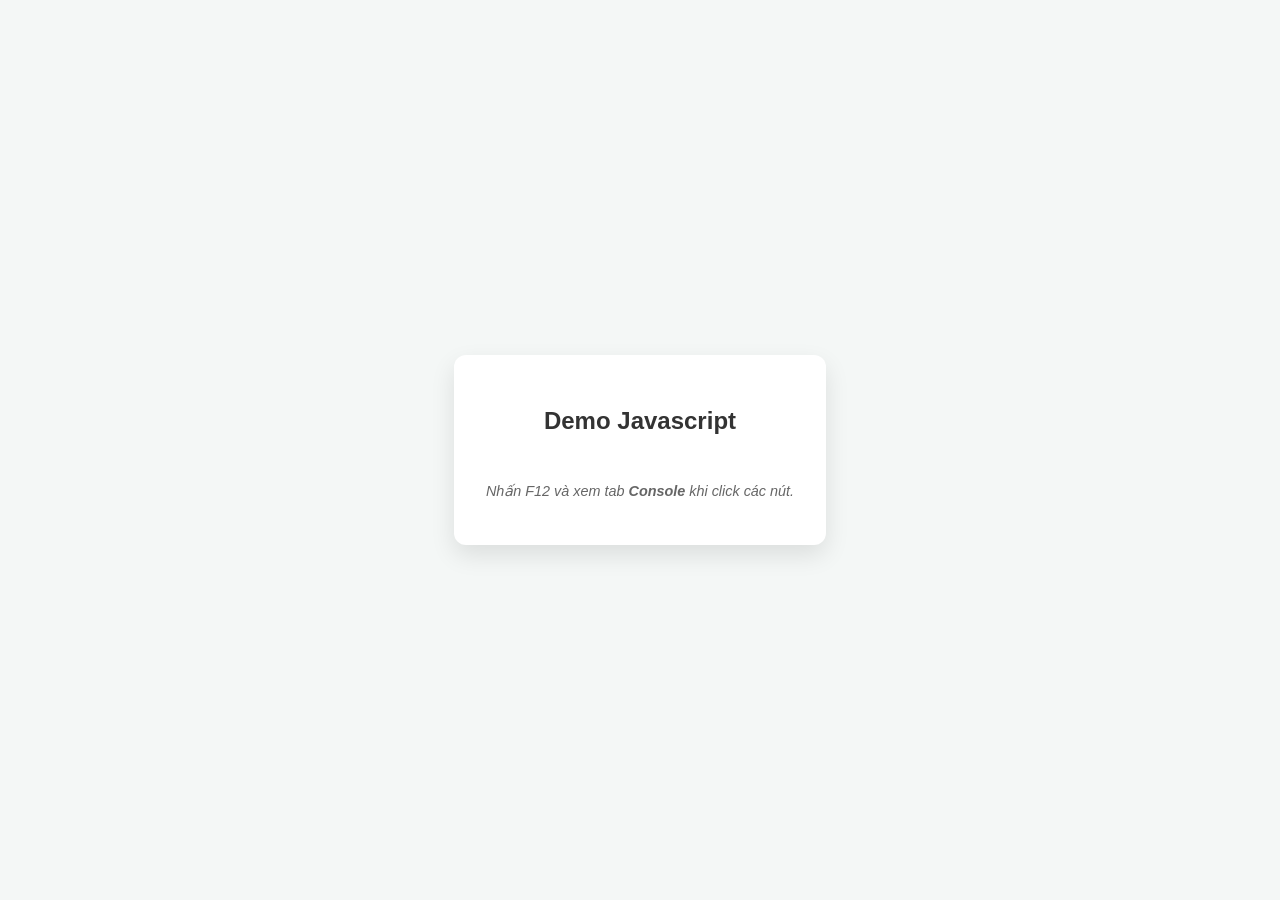
==== d7/index.html @ ac22b194 "first commit" ====
<!DOCTYPE html>
<html lang="vi">
<head>
    <meta charset="UTF-8">
    <meta name="viewport" content="width=device-width, initial-scale=1.0">
    <title>Demo Closure & Block Scope</title>
    <style>
        body {
            font-family: 'Segoe UI', Tahoma, Geneva, Verdana, sans-serif;
            background-color: #f4f7f6;
            display: flex;
            justify-content: center;
            align-items: center;
            height: 100vh;
            margin: 0;
        }
        .card {
            background: white;
            padding: 2rem;
            border-radius: 12px;
            box-shadow: 0 10px 25px rgba(0,0,0,0.1);
            text-align: center;
            max-width: 400px;
        }
        h2 { color: #333; margin-bottom: 1.5rem; }
        #container {
            display: flex;
            gap: 10px;
            justify-content: center;
            flex-wrap: wrap;
        }
        button {
            padding: 10px 20px;
            font-size: 14px;
            cursor: pointer;
            background-color: #007bff;
            color: white;
            border: none;
            border-radius: 5px;
            transition: background 0.3s;
        }
        button:hover {
            background-color: #0056b3;
        }
        .instruction {
            margin-top: 1.5rem;
            font-size: 0.9rem;
            color: #666;
            font-style: italic;
        }
    </style>
</head>
<body>

    <div class="card">
        <h2>Demo Javascript</h2>
        <div id="container"></div>
        <p class="instruction">Nhấn F12 và xem tab <strong>Console</strong> khi click các nút.</p>
    </div>

    <script src="app.js"></script>
</body>
</html>
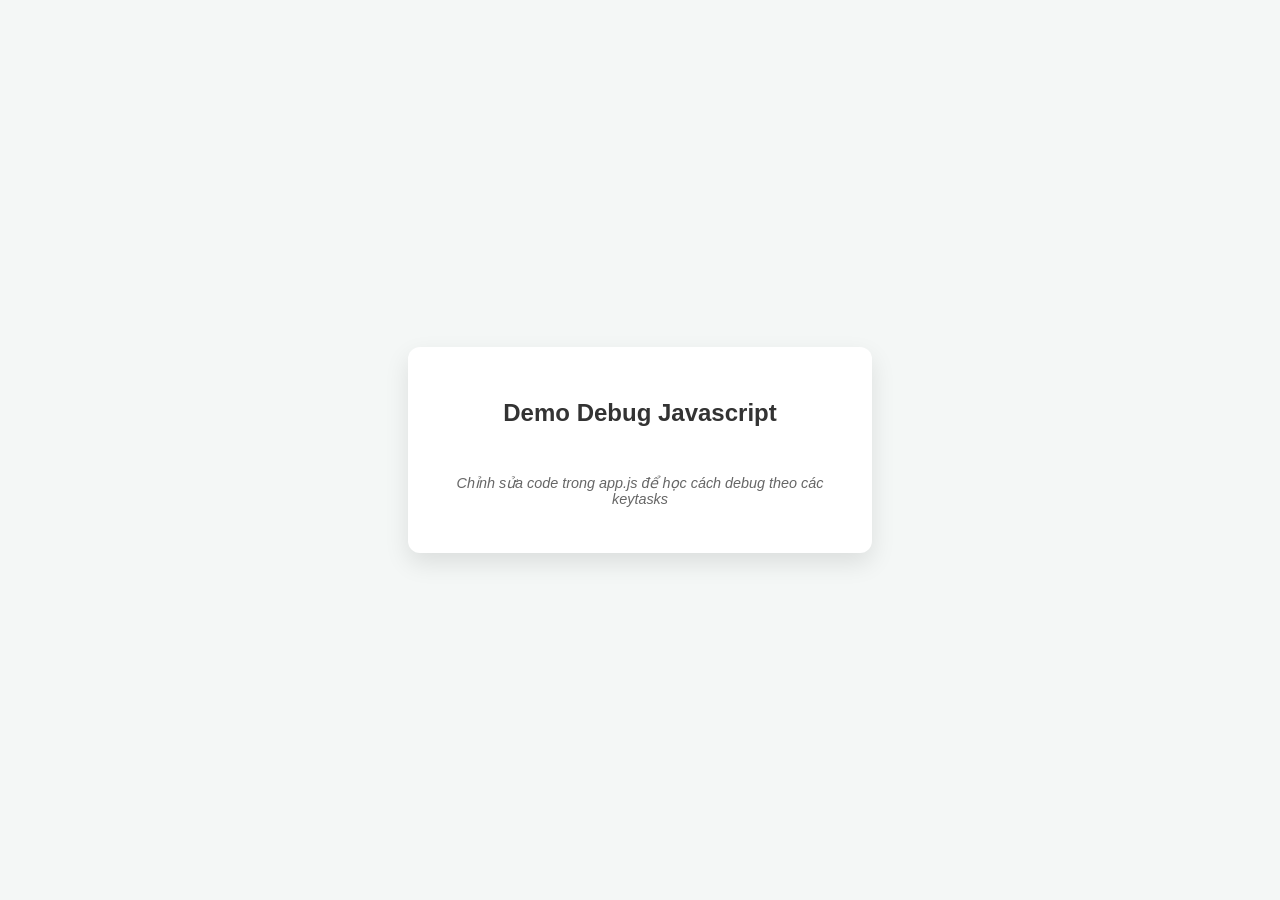
==== commit e08ff5ea: "refactor(d7): update html structure for instructions" ====
--- a/d7/index.html
+++ b/d7/index.html
@@ -53,9 +53,9 @@
 <body>
 
     <div class="card">
-        <h2>Demo Javascript</h2>
+        <h2>Demo Debug Javascript</h2>
         <div id="container"></div>
-        <p class="instruction">Nhấn F12 và xem tab <strong>Console</strong> khi click các nút.</p>
+        <p class="instruction">Chỉnh sửa code trong app.js để học cách debug theo các keytasks</p>
     </div>
 
     <script src="app.js"></script>
